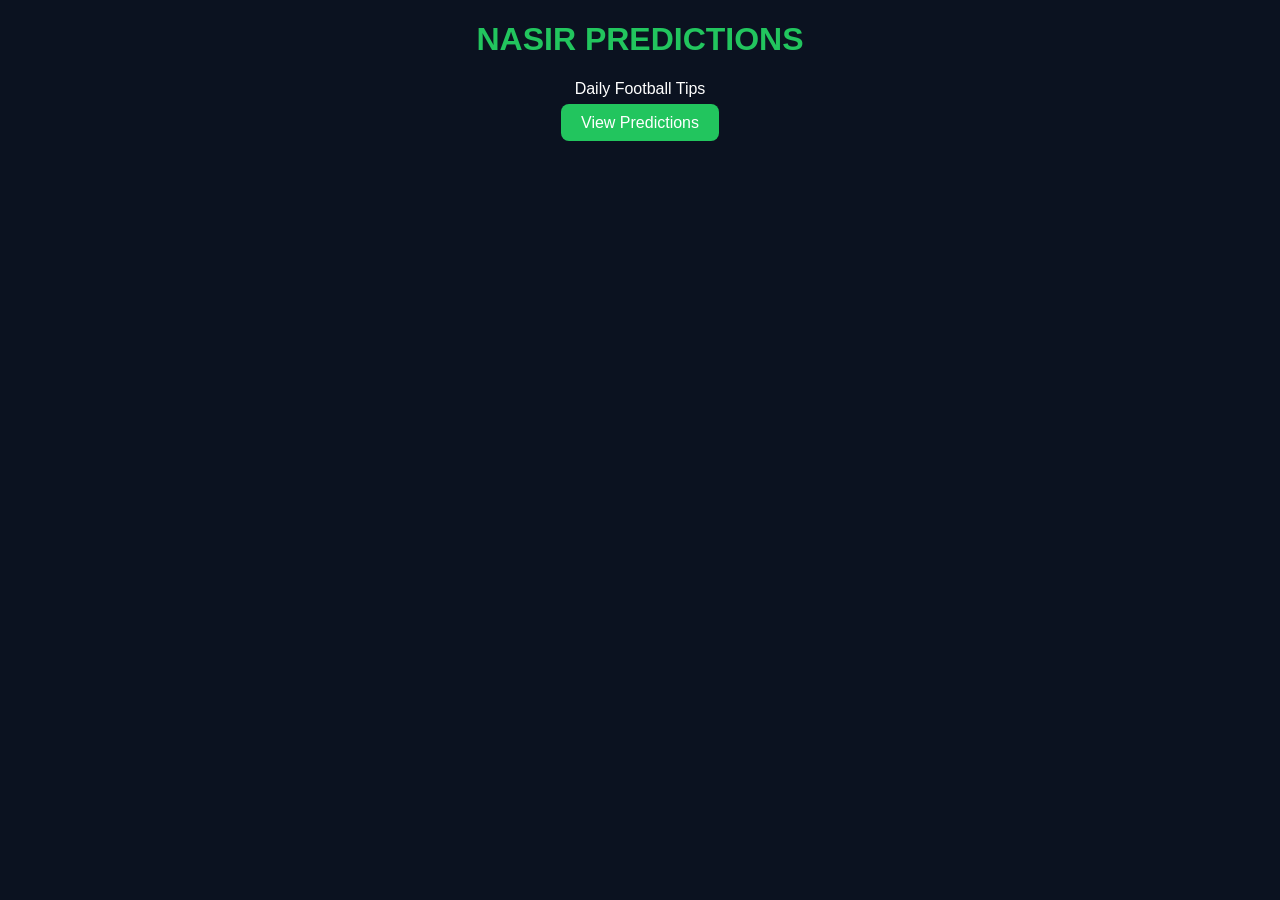
==== index.html @ 45cd12ef "Create index.html" ====
<!DOCTYPE html>
<html>
<head>
    <title>Nasir Predictions</title>
</head>

<body style="font-family:Arial; background:#0b1220; color:white; text-align:center;">

<h1 style="color:#22c55e;">NASIR PREDICTIONS</h1>
<p>Daily Football Tips</p>

<a href="predictions.html" style="padding:10px 20px; background:#22c55e; color:white; text-decoration:none; border-radius:8px;">
View Predictions
</a>

</body>
</html>
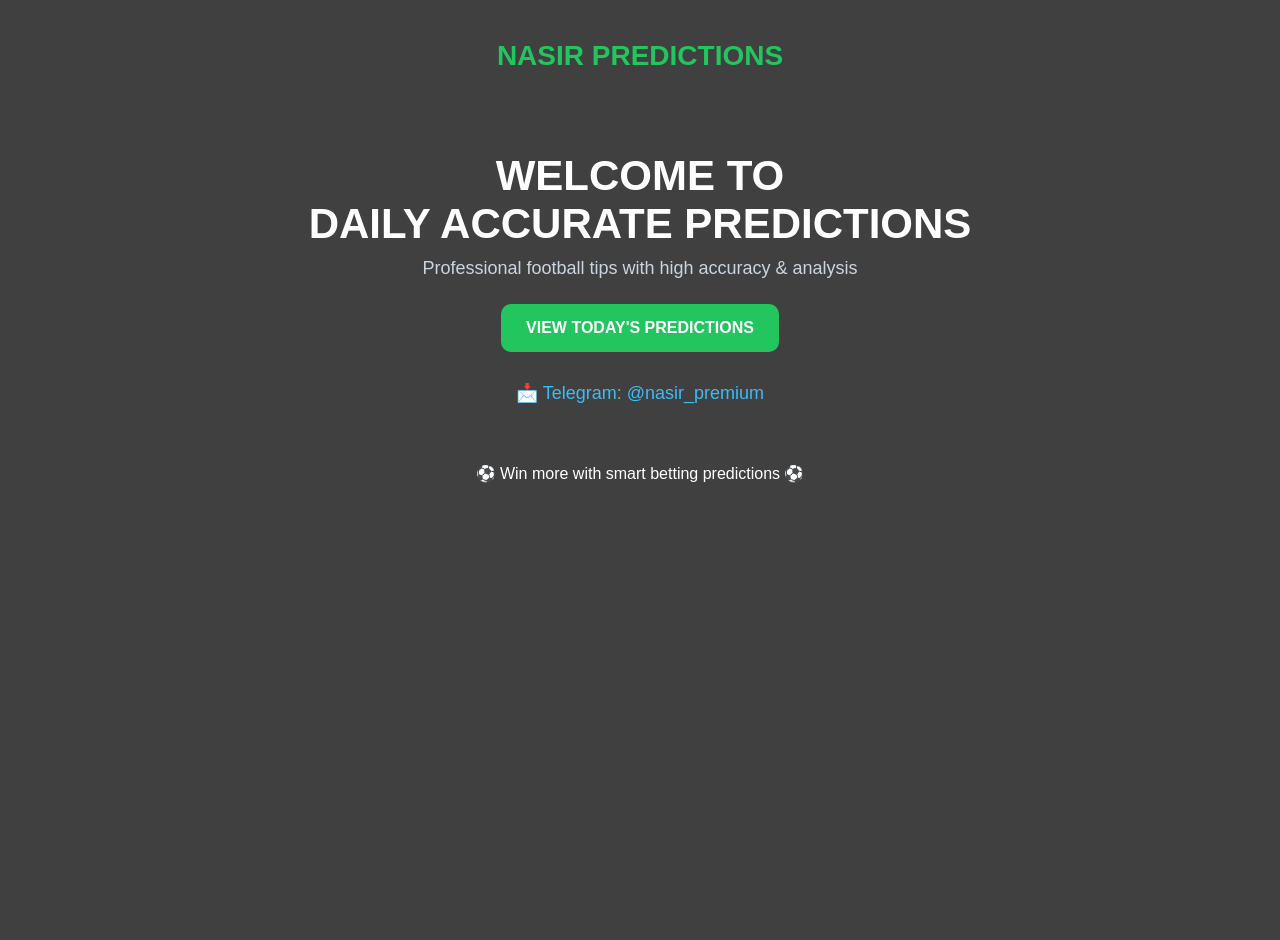
==== commit 1cf9abef: "Update index.html" ====
--- a/index.html
+++ b/index.html
@@ -2,16 +2,88 @@
 <html>
 <head>
     <title>Nasir Predictions</title>
+    <meta name="viewport" content="width=device-width, initial-scale=1.0">
+
+    <style>
+        body {
+            margin: 0;
+            font-family: Arial;
+            color: white;
+            text-align: center;
+            background: url('bg.jpg') no-repeat center center/cover;
+        }
+
+        .overlay {
+            background: rgba(0,0,0,0.75);
+            min-height: 100vh;
+            padding: 20px;
+        }
+
+        .logo {
+            font-size: 28px;
+            color: #22c55e;
+            font-weight: bold;
+            margin-top: 20px;
+        }
+
+        .title {
+            font-size: 42px;
+            font-weight: bold;
+            margin-top: 80px;
+        }
+
+        .subtitle {
+            font-size: 18px;
+            color: #cbd5e1;
+            margin-top: 10px;
+        }
+
+        .btn {
+            display: inline-block;
+            margin-top: 25px;
+            padding: 15px 25px;
+            background: #22c55e;
+            color: white;
+            text-decoration: none;
+            border-radius: 10px;
+            font-weight: bold;
+        }
+
+        .telegram {
+            margin-top: 30px;
+            font-size: 18px;
+            color: #38bdf8;
+        }
+
+        .box {
+            margin-top: 60px;
+        }
+    </style>
 </head>
 
-<body style="font-family:Arial; background:#0b1220; color:white; text-align:center;">
+<body>
 
-<h1 style="color:#22c55e;">NASIR PREDICTIONS</h1>
-<p>Daily Football Tips</p>
+<div class="overlay">
 
-<a href="predictions.html" style="padding:10px 20px; background:#22c55e; color:white; text-decoration:none; border-radius:8px;">
-View Predictions
-</a>
+    <div class="logo">NASIR PREDICTIONS</div>
+
+    <div class="title">WELCOME TO<br>DAILY ACCURATE PREDICTIONS</div>
+
+    <div class="subtitle">
+        Professional football tips with high accuracy & analysis
+    </div>
+
+    <a class="btn" href="predictions.html">VIEW TODAY'S PREDICTIONS</a>
+
+    <div class="telegram">
+        📩 Telegram: @nasir_premium
+    </div>
+
+    <div class="box">
+        ⚽ Win more with smart betting predictions ⚽
+    </div>
+
+</div>
 
 </body>
 </html>
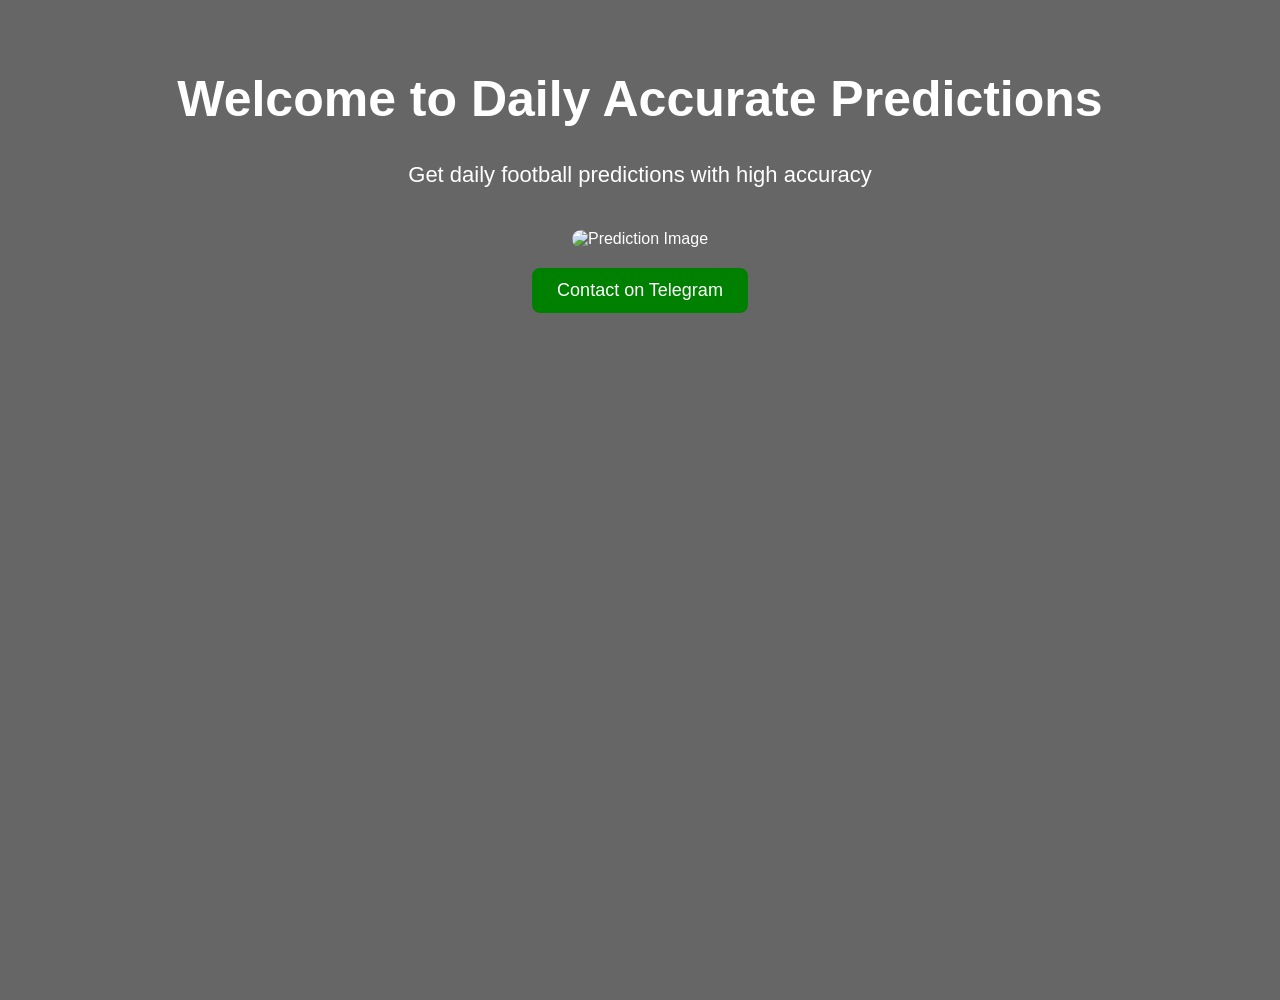
==== commit 7049cf2b: "Update index.html" ====
--- a/index.html
+++ b/index.html
@@ -1,62 +1,54 @@
 <!DOCTYPE html>
-<html>
+<html lang="en">
 <head>
-    <title>Nasir Predictions</title>
-    <meta name="viewport" content="width=device-width, initial-scale=1.0">
+    <meta charset="UTF-8">
+    <title>Daily Predictions</title>
 
     <style>
         body {
             margin: 0;
-            font-family: Arial;
+            font-family: Arial, sans-serif;
+            background-image: url("background.jpg");
+            background-size: cover;
+            background-position: center;
             color: white;
             text-align: center;
-            background: url('bg.jpg') no-repeat center center/cover;
         }
 
         .overlay {
-            background: rgba(0,0,0,0.75);
+            background: rgba(0, 0, 0, 0.6);
             min-height: 100vh;
-            padding: 20px;
+            padding: 50px;
         }
 
-        .logo {
-            font-size: 28px;
-            color: #22c55e;
-            font-weight: bold;
+        h1 {
+            font-size: 50px;
             margin-top: 20px;
         }
 
-        .title {
-            font-size: 42px;
-            font-weight: bold;
-            margin-top: 80px;
+        p {
+            font-size: 22px;
         }
 
-        .subtitle {
-            font-size: 18px;
-            color: #cbd5e1;
-            margin-top: 10px;
+        img {
+            width: 300px;
+            margin-top: 20px;
+            border-radius: 15px;
         }
 
         .btn {
             display: inline-block;
-            margin-top: 25px;
-            padding: 15px 25px;
-            background: #22c55e;
+            margin-top: 20px;
+            padding: 12px 25px;
+            background: green;
             color: white;
             text-decoration: none;
-            border-radius: 10px;
-            font-weight: bold;
+            font-size: 18px;
+            border-radius: 8px;
         }
 
-        .telegram {
-            margin-top: 30px;
-            font-size: 18px;
-            color: #38bdf8;
-        }
-
-        .box {
-            margin-top: 60px;
+        .btn:hover {
+            background: darkgreen;
         }
     </style>
 </head>
@@ -65,23 +57,19 @@
 
 <div class="overlay">
 
-    <div class="logo">NASIR PREDICTIONS</div>
+    <h1>Welcome to Daily Accurate Predictions</h1>
 
-    <div class="title">WELCOME TO<br>DAILY ACCURATE PREDICTIONS</div>
+    <p>Get daily football predictions with high accuracy</p>
 
-    <div class="subtitle">
-        Professional football tips with high accuracy & analysis
-    </div>
+    <!-- Your image -->
+    <img src="your-image.png" alt="Prediction Image">
 
-    <a class="btn" href="predictions.html">VIEW TODAY'S PREDICTIONS</a>
+    <br>
 
-    <div class="telegram">
-        📩 Telegram: @nasir_premium
-    </div>
-
-    <div class="box">
-        ⚽ Win more with smart betting predictions ⚽
-    </div>
+    <!-- Telegram link (change username) -->
+    <a class="btn" href="https://t.me/yourusername" target="_blank">
+        Contact on Telegram
+    </a>
 
 </div>
 
